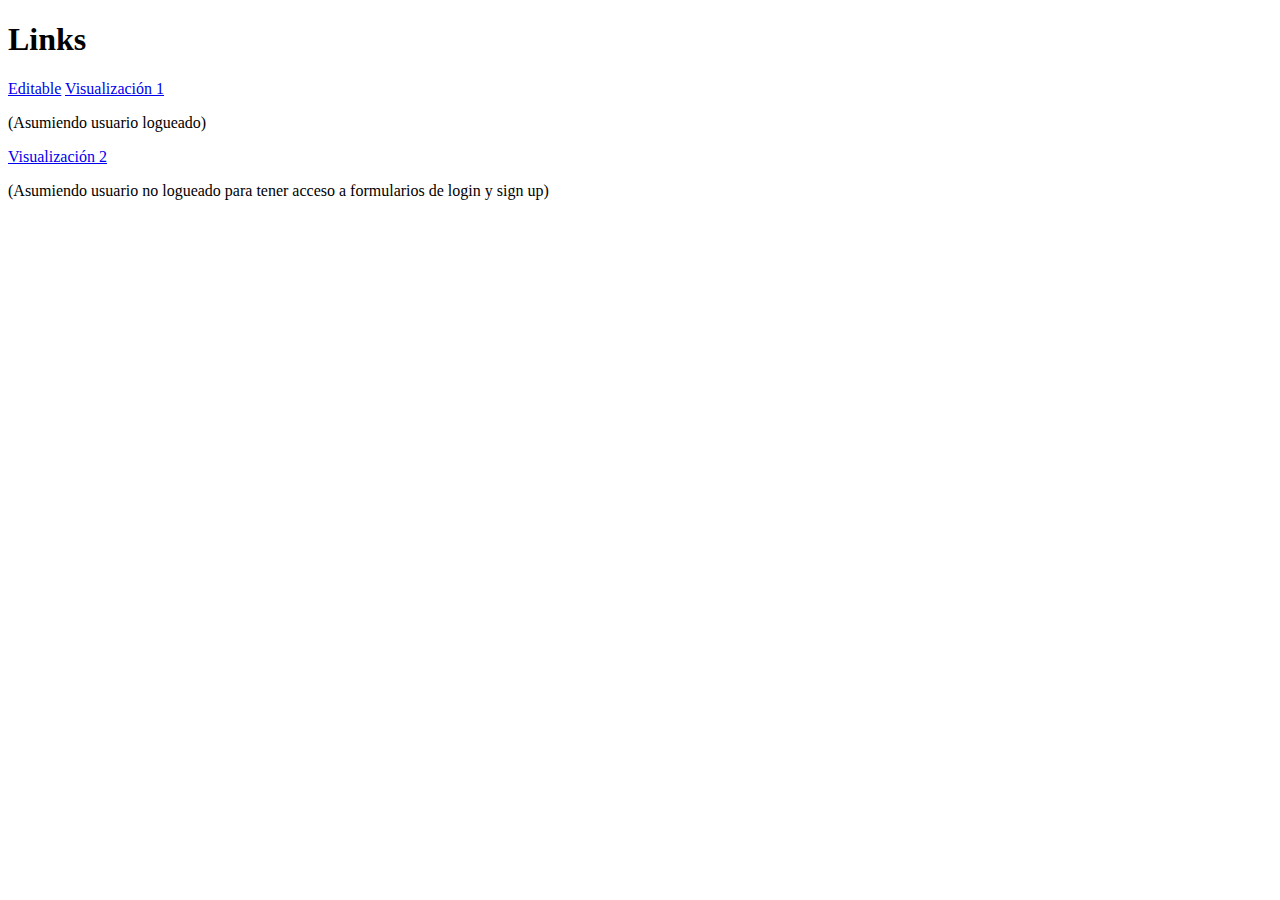
==== index.html @ 5a8c18d4 "Agregados links al figma" ====
<!DOCTYPE html>
<html>
<body>
<h1>Links</h1>
<a href="https://www.figma.com/file/42umZN22U5U2s4azoaL96a/TPE-Interfaces?type=design&node-id=241%3A1296&mode=design&t=ubZMTGUS38MmD2Ts-1">Editable</a>
<a href="https://www.figma.com/proto/42umZN22U5U2s4azoaL96a/TPE-Interfaces?type=design&node-id=8-207&t=ubZMTGUS38MmD2Ts-0&scaling=scale-down-width&page-id=8%3A205&starting-point-node-id=8%3A207">Visualización 1 </a><p>(Asumiendo usuario logueado)</p>
<a href="https://www.figma.com/proto/42umZN22U5U2s4azoaL96a/TPE-Interfaces?type=design&node-id=241-1296&t=ubZMTGUS38MmD2Ts-0&scaling=scale-down-width&page-id=8%3A205&starting-point-node-id=8%3A207">Visualización 2 </a><p>(Asumiendo usuario no logueado para tener acceso a formularios de login y sign up)</p>
</body>
</html>
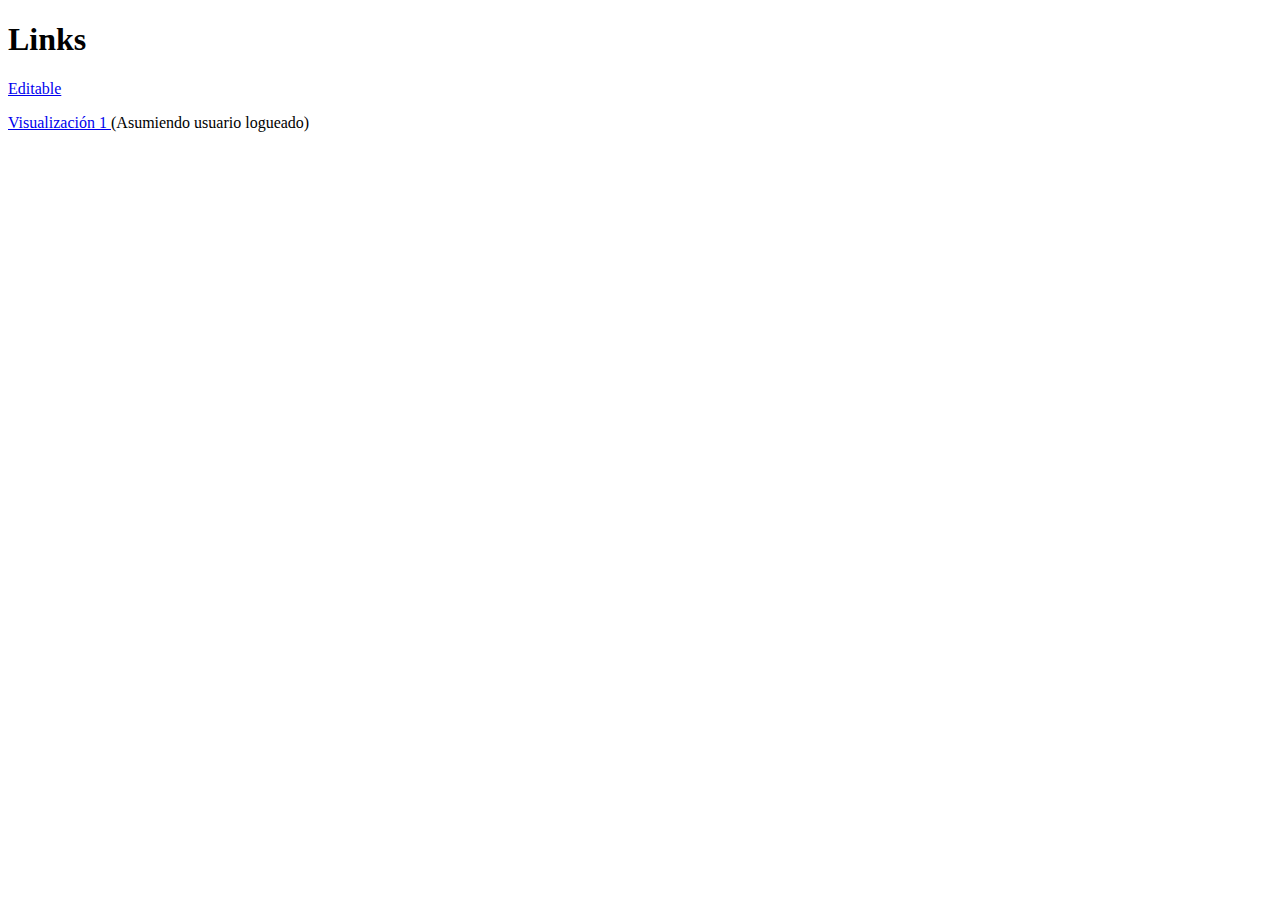
==== commit 319b65d8: "Update index.html" ====
--- a/index.html
+++ b/index.html
@@ -3,7 +3,7 @@
 <body>
 <h1>Links</h1>
 <a href="https://www.figma.com/file/42umZN22U5U2s4azoaL96a/TPE-Interfaces?type=design&node-id=241%3A1296&mode=design&t=ubZMTGUS38MmD2Ts-1">Editable</a>
-<a href="https://www.figma.com/proto/42umZN22U5U2s4azoaL96a/TPE-Interfaces?type=design&node-id=8-207&t=ubZMTGUS38MmD2Ts-0&scaling=scale-down-width&page-id=8%3A205&starting-point-node-id=8%3A207">Visualización 1 </a><p>(Asumiendo usuario logueado)</p>
-<a href="https://www.figma.com/proto/42umZN22U5U2s4azoaL96a/TPE-Interfaces?type=design&node-id=241-1296&t=ubZMTGUS38MmD2Ts-0&scaling=scale-down-width&page-id=8%3A205&starting-point-node-id=8%3A207">Visualización 2 </a><p>(Asumiendo usuario no logueado para tener acceso a formularios de login y sign up)</p>
+<br>
+<p><a href="https://www.figma.com/proto/42umZN22U5U2s4azoaL96a/TPE-Interfaces?type=design&node-id=8-207&t=ubZMTGUS38MmD2Ts-0&scaling=scale-down-width&page-id=8%3A205&starting-point-node-id=8%3A207">Visualización 1 </a>(Asumiendo usuario logueado)</p>
 </body>
-</html>+</html>
